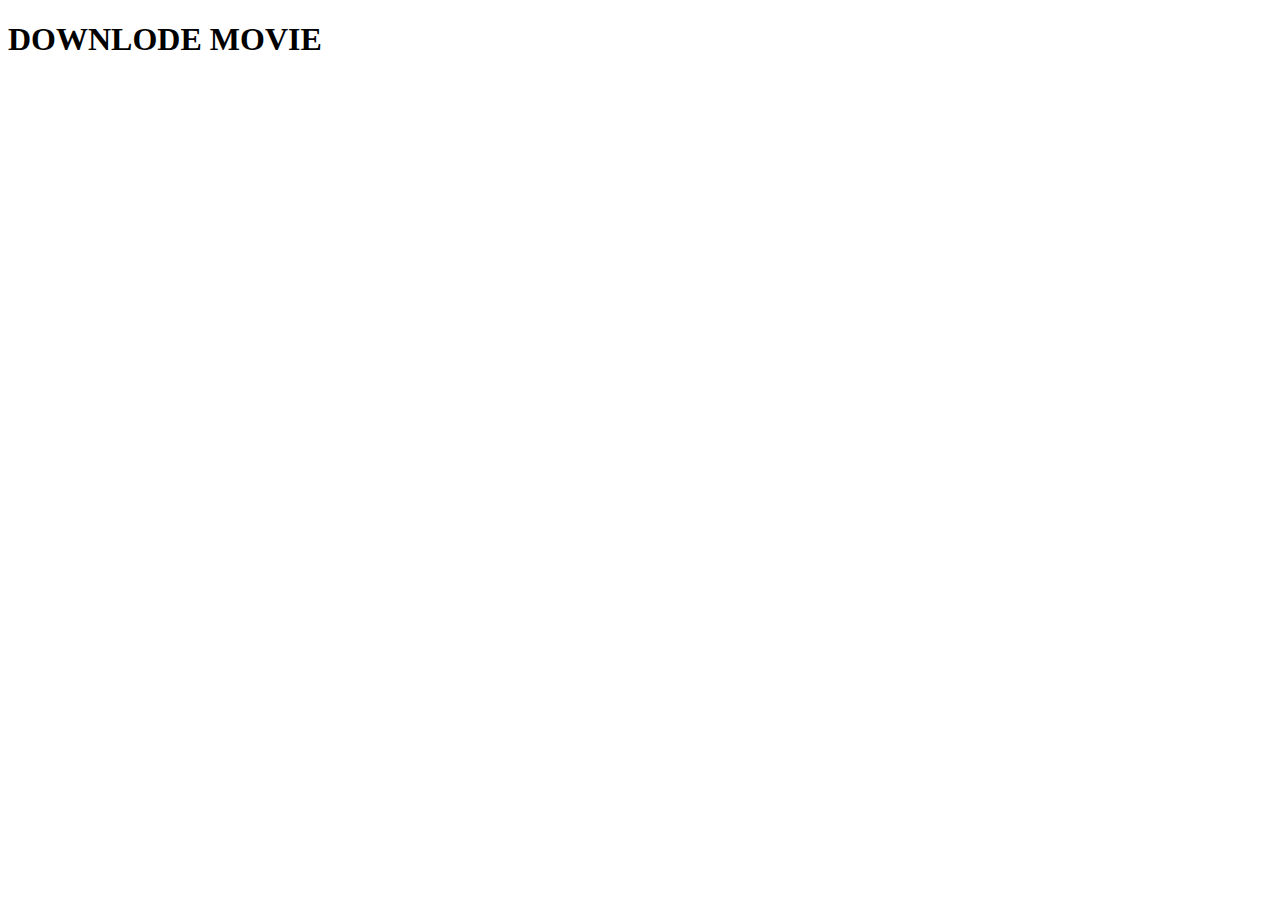
==== next.html @ 85c37f9d "updating movie" ====
<!DOCTYPE html>
<html lang="en">
<head>
    <meta charset="UTF-8">
    <meta http-equiv="X-UA-Compatible" content="IE=edge">
    <meta name="viewport" content="width=device-width, initial-scale=1.0">
    <title>Document</title>
</head>
<body>
    <h1>DOWNLODE MOVIE</h1>

</body>
</html>
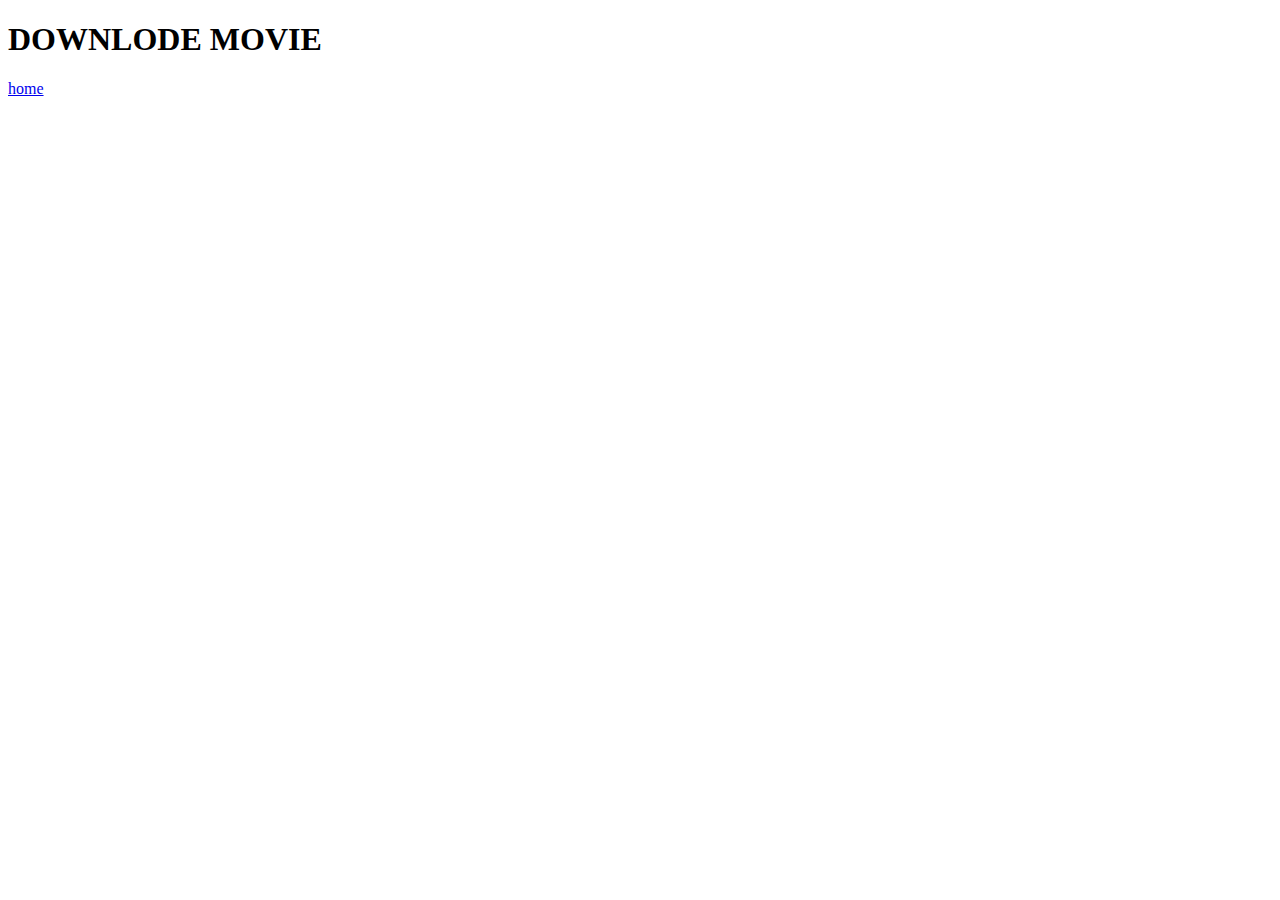
==== commit f1e049c0: "adding home button" ====
--- a/next.html
+++ b/next.html
@@ -8,6 +8,7 @@
 </head>
 <body>
     <h1>DOWNLODE MOVIE</h1>
+    <a href="index.html">home</a>
 
 </body>
 </html>